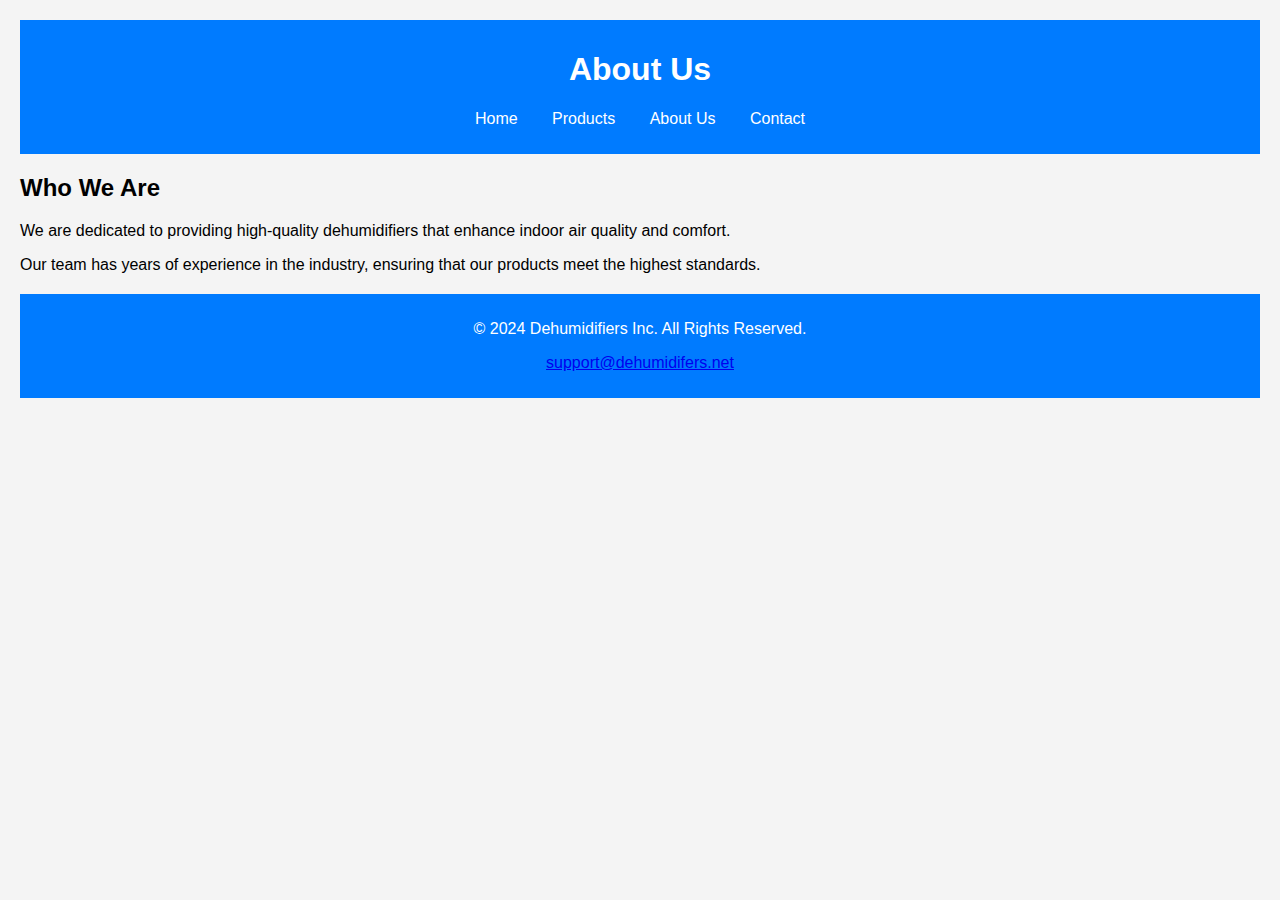
==== about.html @ 186e33bb "Add files via upload" ====
<!DOCTYPE html>
<html lang="en">
<head>
    <meta charset="UTF-8">
    <meta name="viewport" content="width=device-width, initial-scale=1.0">
    <title>About Us</title>
    <link rel="stylesheet" href="css/styles.css">
</head>
<body>
    <header>
        <h1>About Us</h1>
        <nav>
            <ul>
                <li><a href="index.html">Home</a></li>
                <li><a href="products.html">Products</a></li>
                <li><a href="about.html">About Us</a></li>
                <li><a href="contact.html">Contact</a></li>
            </ul>
        </nav>
    </header>

    <main>
        <h2>Who We Are</h2>
        <p>We are dedicated to providing high-quality dehumidifiers that enhance indoor air quality and comfort.</p>
        <p>Our team has years of experience in the industry, ensuring that our products meet the highest standards.</p>
    </main>

    <footer>
        <p>&copy; 2024 Dehumidifiers Inc. All Rights Reserved.</p>
        <p> <a href="mailto:support@dehumidifers.net">support@dehumidifers.net</a></p>
    </footer>
</body>
</html>
---- css/styles.css ----
body {
    font-family: Arial, sans-serif;
    margin: 0;
    padding: 20px;
    background-color: #f4f4f4;
}

header {
    background-color: #007BFF;
    color: white;
    padding: 10px 0;
    text-align: center;
}

nav ul {
    list-style-type: none;
    padding: 0;
}

nav ul li {
    display: inline;
    margin: 0 15px;
}

nav ul li a {
    color: white;
    text-decoration: none;
}

main {
    margin: 20px 0;
}

.product {
    border: 1px solid #ccc;
    border-radius: 5px;
    padding: 15px;
    background-color: white;
    margin: 15px 0;
}

footer {
    text-align: center;
    padding: 10px 0;
    background-color: #007BFF;
    color: white;
    position: relative;
    bottom: 0;
    width: 100%;
}
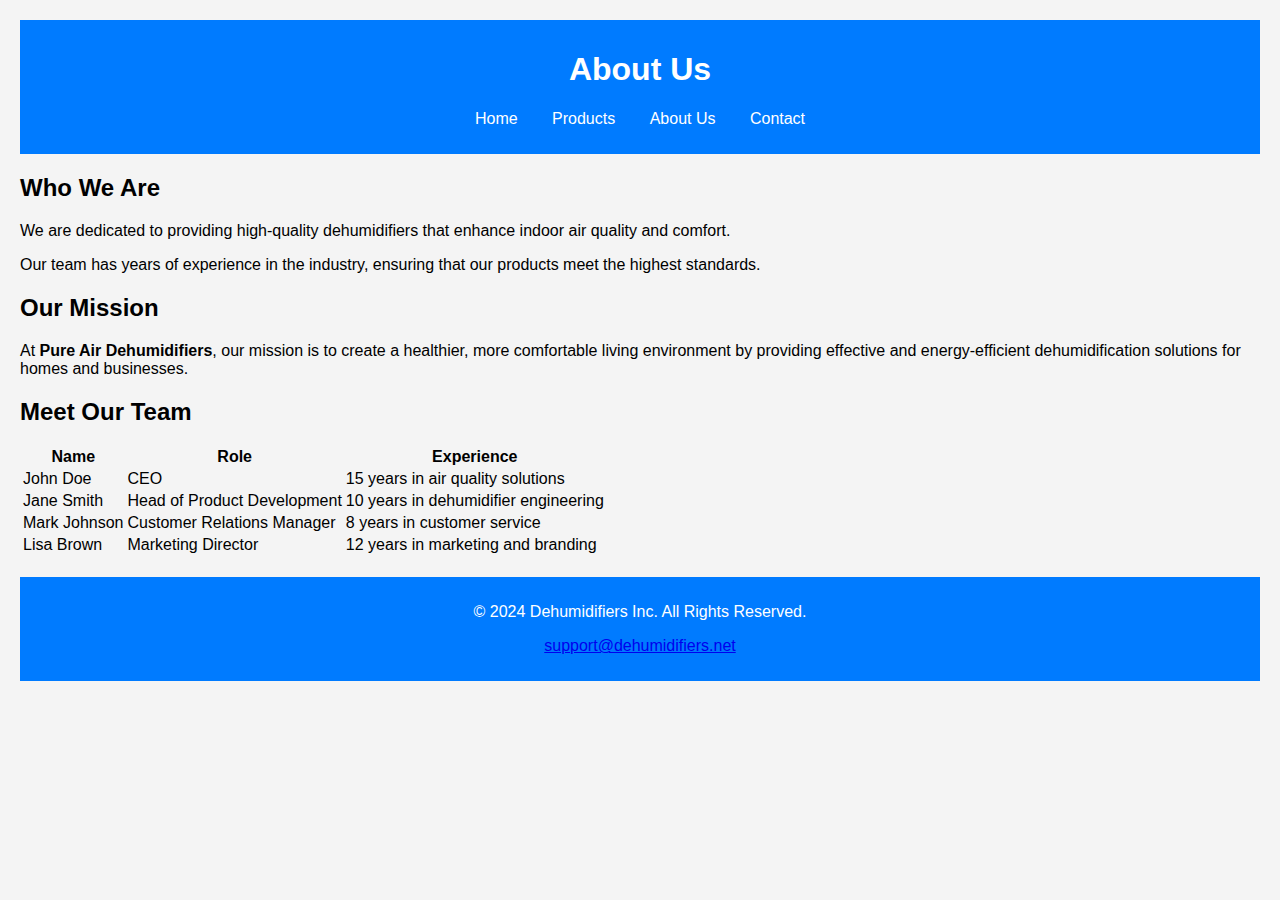
==== commit e9553099: "Add files via upload" ====
--- a/about.html
+++ b/about.html
@@ -20,14 +20,56 @@
     </header>
 
     <main>
-        <h2>Who We Are</h2>
-        <p>We are dedicated to providing high-quality dehumidifiers that enhance indoor air quality and comfort.</p>
-        <p>Our team has years of experience in the industry, ensuring that our products meet the highest standards.</p>
+        <section class="intro">
+            <h2>Who We Are</h2>
+            <p>We are dedicated to providing high-quality dehumidifiers that enhance indoor air quality and comfort.</p>
+            <p>Our team has years of experience in the industry, ensuring that our products meet the highest standards.</p>
+        </section>
+
+        <section class="mission">
+            <h2>Our Mission</h2>
+            <p>At <strong>Pure Air Dehumidifiers</strong>, our mission is to create a healthier, more comfortable living environment by providing effective and energy-efficient dehumidification solutions for homes and businesses.</p>
+        </section>
+
+        <section class="team">
+            <h2>Meet Our Team</h2>
+            <table>
+                <thead>
+                    <tr>
+                        <th>Name</th>
+                        <th>Role</th>
+                        <th>Experience</th>
+                    </tr>
+                </thead>
+                <tbody>
+                    <tr>
+                        <td>John Doe</td>
+                        <td>CEO</td>
+                        <td>15 years in air quality solutions</td>
+                    </tr>
+                    <tr>
+                        <td>Jane Smith</td>
+                        <td>Head of Product Development</td>
+                        <td>10 years in dehumidifier engineering</td>
+                    </tr>
+                    <tr>
+                        <td>Mark Johnson</td>
+                        <td>Customer Relations Manager</td>
+                        <td>8 years in customer service</td>
+                    </tr>
+                    <tr>
+                        <td>Lisa Brown</td>
+                        <td>Marketing Director</td>
+                        <td>12 years in marketing and branding</td>
+                    </tr>
+                </tbody>
+            </table>
+        </section>
     </main>
 
     <footer>
         <p>&copy; 2024 Dehumidifiers Inc. All Rights Reserved.</p>
-        <p> <a href="mailto:support@dehumidifers.net">support@dehumidifers.net</a></p>
+        <p><a href="mailto:support@dehumidifiers.net">support@dehumidifiers.net</a></p>
     </footer>
 </body>
 </html>
